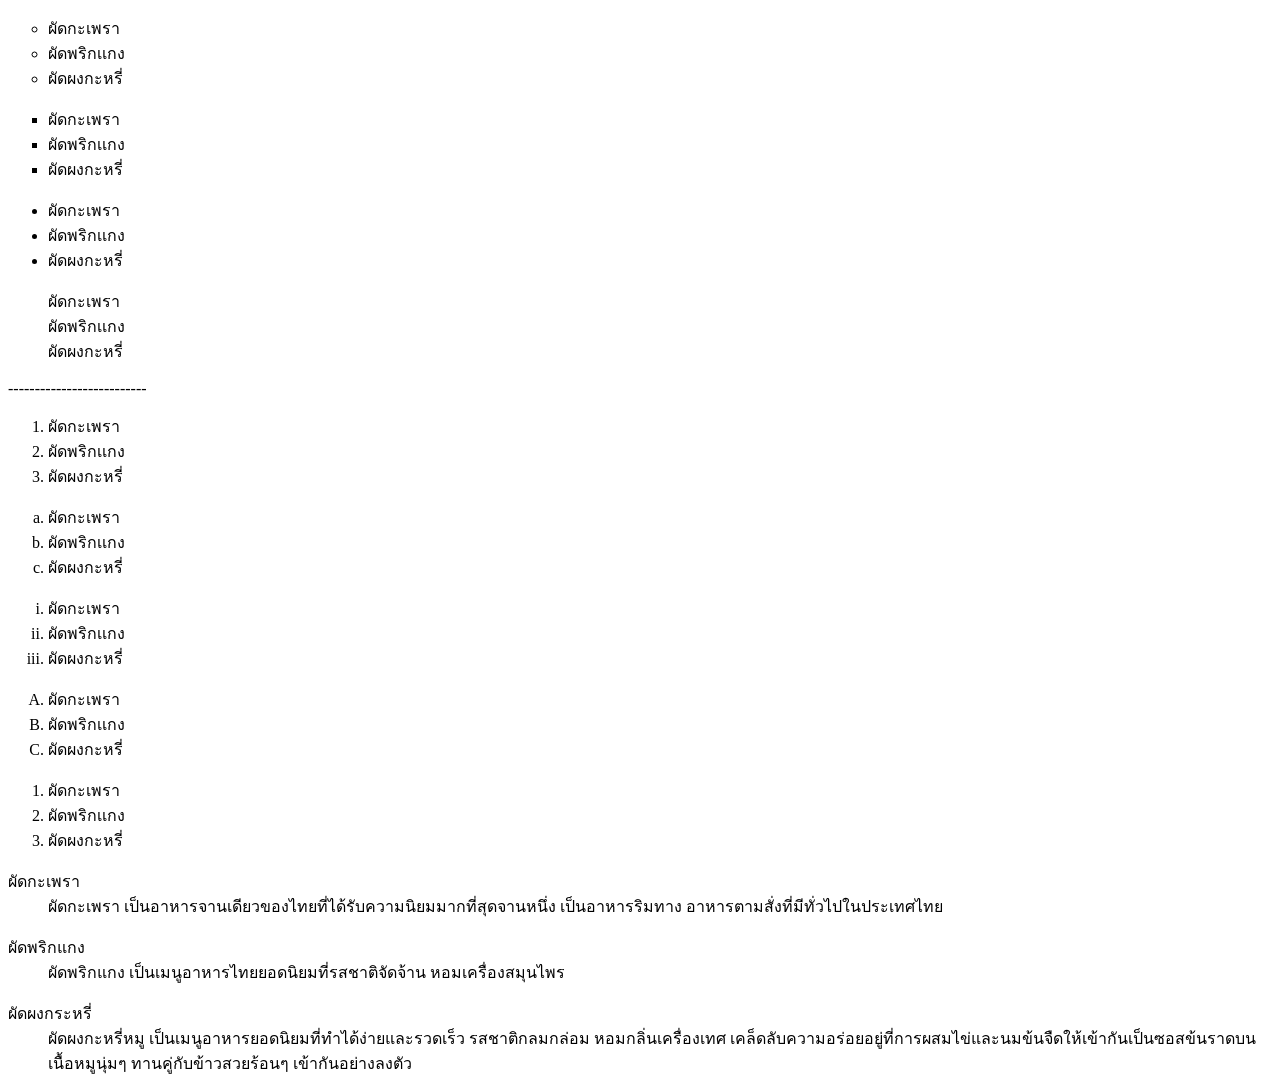
==== index.html @ dc3eae28 "Add files via upload" ====
<!DOCTYPE html>
<html lang="th">
<head>
<title>work04 html list</title>
<meta charset="utf-8">
</head>
<body>
<ul type="circle">
<li>ผัดกะเพรา</li>
<li>ผัดพริกเเกง</li>
<li>ผัดผงกะหรี่</li>
</ul>
<ul type="square">
<li>ผัดกะเพรา</li>
<li>ผัดพริกเเกง</li>
<li>ผัดผงกะหรี่</li>
</ul>
<ul type="dise">
<li>ผัดกะเพรา</li>
<li>ผัดพริกเเกง</li>
<li>ผัดผงกะหรี่</li>
</ul>
<ul type="none">
<li>ผัดกะเพรา</li>
<li>ผัดพริกเเกง</li>
<li>ผัดผงกะหรี่</li>
</ul>
--------------------------
<ol type="1">
<li>ผัดกะเพรา</li>
<li>ผัดพริกเเกง</li>
<li>ผัดผงกะหรี่</li>
</ol>
<ol type="a">
<li>ผัดกะเพรา</li>
<li>ผัดพริกเเกง</li>
<li>ผัดผงกะหรี่</li>
</ol>
<ol type="i">
<li>ผัดกะเพรา</li>
<li>ผัดพริกเเกง</li>
<li>ผัดผงกะหรี่</li>
</ol>
<ol type="A">
<li>ผัดกะเพรา</li>
<li>ผัดพริกเเกง</li>
<li>ผัดผงกะหรี่</li>
</ol>
<ol type="l">
<li>ผัดกะเพรา</li>
<li>ผัดพริกเเกง</li>
<li>ผัดผงกะหรี่</li>
</ol>
<dl>
<dt>ผัดกะเพรา</dt>
<dd>ผัดกะเพรา เป็นอาหารจานเดียวของไทยที่ได้รับความนิยมมากที่สุดจานหนึ่ง เป็นอาหารริมทาง อาหารตามสั่งที่มีทั่วไปในประเทศไทย</dd>
</dl>
<dt>ผัดพริกแกง</dt>
<dd>ผัดพริกแกง เป็นเมนูอาหารไทยยอดนิยมที่รสชาติจัดจ้าน หอมเครื่องสมุนไพร</dd>
</dl>
<dl>
<dt>ผัดผงกระหรี่</dt>
<dd>ผัดผงกะหรี่หมู เป็นเมนูอาหารยอดนิยมที่ทำได้ง่ายและรวดเร็ว รสชาติกลมกล่อม หอมกลิ่นเครื่องเทศ เคล็ดลับความอร่อยอยู่ที่การผสมไข่และนมข้นจืดให้เข้ากันเป็นซอสข้นราดบนเนื้อหมูนุ่มๆ ทานคู่กับข้าวสวยร้อนๆ เข้ากันอย่างลงตัว</dd>
</dl>


</body>
</html>
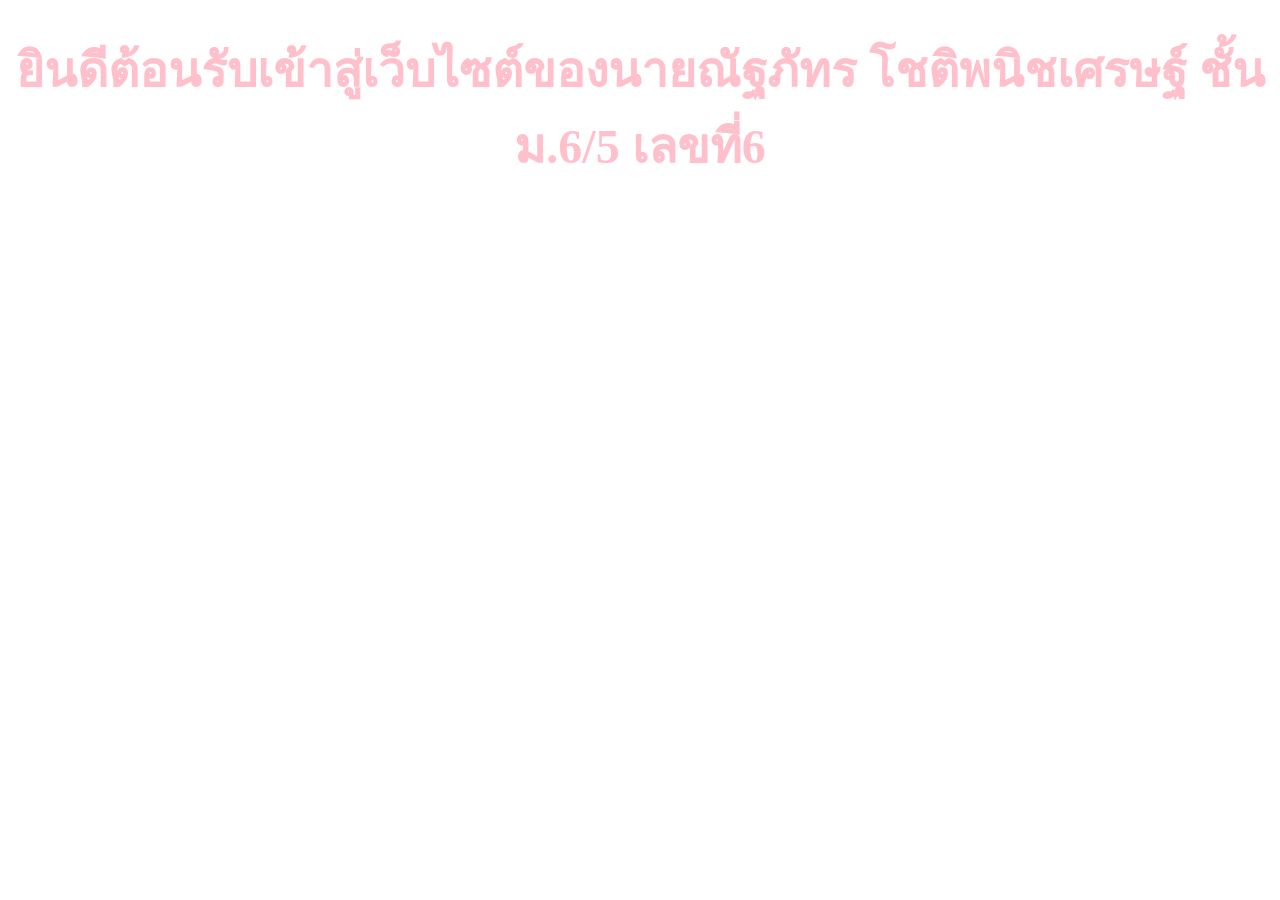
==== commit dd17b1d1: "Update index.html" ====
--- a/index.html
+++ b/index.html
@@ -1,68 +1,10 @@
 <!DOCTYPE html>
 <html lang="th">
-<head>
-<title>work04 html list</title>
-<meta charset="utf-8">
+ <head>
+  <meta charset="utf-8">
+  <title>ยินดีต้อนรับ</title>
 </head>
-<body>
-<ul type="circle">
-<li>ผัดกะเพรา</li>
-<li>ผัดพริกเเกง</li>
-<li>ผัดผงกะหรี่</li>
-</ul>
-<ul type="square">
-<li>ผัดกะเพรา</li>
-<li>ผัดพริกเเกง</li>
-<li>ผัดผงกะหรี่</li>
-</ul>
-<ul type="dise">
-<li>ผัดกะเพรา</li>
-<li>ผัดพริกเเกง</li>
-<li>ผัดผงกะหรี่</li>
-</ul>
-<ul type="none">
-<li>ผัดกะเพรา</li>
-<li>ผัดพริกเเกง</li>
-<li>ผัดผงกะหรี่</li>
-</ul>
---------------------------
-<ol type="1">
-<li>ผัดกะเพรา</li>
-<li>ผัดพริกเเกง</li>
-<li>ผัดผงกะหรี่</li>
-</ol>
-<ol type="a">
-<li>ผัดกะเพรา</li>
-<li>ผัดพริกเเกง</li>
-<li>ผัดผงกะหรี่</li>
-</ol>
-<ol type="i">
-<li>ผัดกะเพรา</li>
-<li>ผัดพริกเเกง</li>
-<li>ผัดผงกะหรี่</li>
-</ol>
-<ol type="A">
-<li>ผัดกะเพรา</li>
-<li>ผัดพริกเเกง</li>
-<li>ผัดผงกะหรี่</li>
-</ol>
-<ol type="l">
-<li>ผัดกะเพรา</li>
-<li>ผัดพริกเเกง</li>
-<li>ผัดผงกะหรี่</li>
-</ol>
-<dl>
-<dt>ผัดกะเพรา</dt>
-<dd>ผัดกะเพรา เป็นอาหารจานเดียวของไทยที่ได้รับความนิยมมากที่สุดจานหนึ่ง เป็นอาหารริมทาง อาหารตามสั่งที่มีทั่วไปในประเทศไทย</dd>
-</dl>
-<dt>ผัดพริกแกง</dt>
-<dd>ผัดพริกแกง เป็นเมนูอาหารไทยยอดนิยมที่รสชาติจัดจ้าน หอมเครื่องสมุนไพร</dd>
-</dl>
-<dl>
-<dt>ผัดผงกระหรี่</dt>
-<dd>ผัดผงกะหรี่หมู เป็นเมนูอาหารยอดนิยมที่ทำได้ง่ายและรวดเร็ว รสชาติกลมกล่อม หอมกลิ่นเครื่องเทศ เคล็ดลับความอร่อยอยู่ที่การผสมไข่และนมข้นจืดให้เข้ากันเป็นซอสข้นราดบนเนื้อหมูนุ่มๆ ทานคู่กับข้าวสวยร้อนๆ เข้ากันอย่างลงตัว</dd>
-</dl>
-
-
+<body style= "background-collor:#fce4ec">
+  <h1 style="color:pink; font-size:300%; text-align:center;">ยินดีต้อนรับเข้าสู่เว็บไซต์ของนายณัฐภัทร โชติพนิชเศรษฐ์ ชั้น ม.6/5 เลขที่6</h1>
 </body>
-</html>+</html>
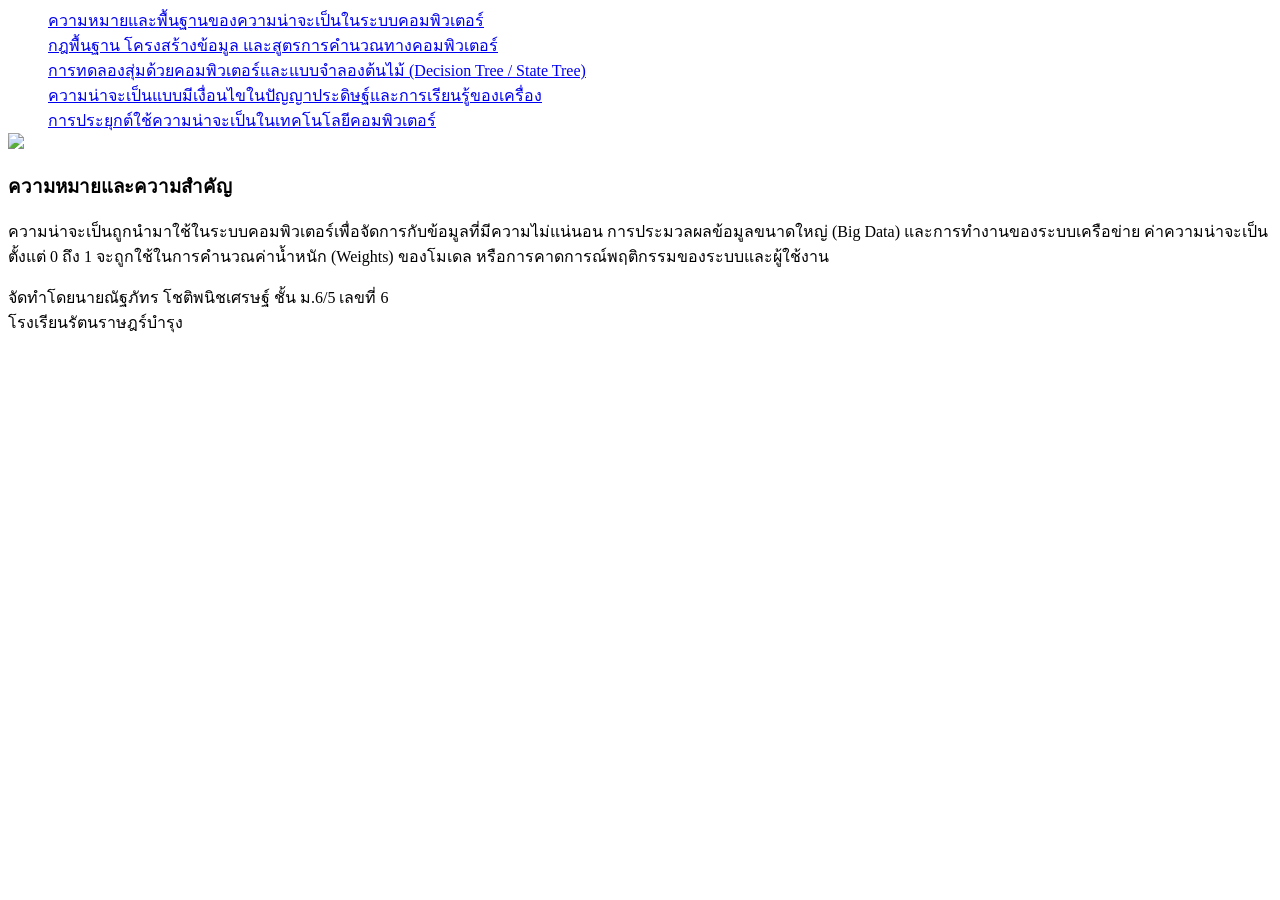
==== commit bc545a3f: "Add files via upload" ====
--- a/index.html
+++ b/index.html
@@ -1,10 +1,36 @@
 <!DOCTYPE html>
 <html lang="th">
- <head>
-  <meta charset="utf-8">
-  <title>ยินดีต้อนรับ</title>
+<head>
+<meta charset="utf-8">
+<link rel="stylesheet" href="mystyle.css">
+<title>ความหมายและพื้นฐานของความน่าจะเป็นในระบบคอมพิวเตอร์
+</title>
 </head>
-<body style= "background-collor:#fce4ec">
-  <h1 style="color:pink; font-size:300%; text-align:center;">ยินดีต้อนรับเข้าสู่เว็บไซต์ของนายณัฐภัทร โชติพนิชเศรษฐ์ ชั้น ม.6/5 เลขที่6</h1>
+<body>
+<div class="container">
+<header></header>
+<section>
+    <nav>
+        <ul style="list-style-type:none;margin:0;padding=0;">
+        <li><a href="index.html">ความหมายและพื้นฐานของความน่าจะเป็นในระบบคอมพิวเตอร์
+</a></li>
+        <li><a href="p2.html"> กฎพื้นฐาน โครงสร้างข้อมูล และสูตรการคำนวณทางคอมพิวเตอร์</a></li>
+        <li><a href="p3.html"> การทดลองสุ่มด้วยคอมพิวเตอร์และแบบจำลองต้นไม้ (Decision Tree / State Tree)</a></li>
+        <li><a href="p4.html">ความน่าจะเป็นแบบมีเงื่อนไขในปัญญาประดิษฐ์และการเรียนรู้ของเครื่อง</a></li>
+        <li><a href="p5.html"> การประยุกต์ใช้ความน่าจะเป็นในเทคโนโลยีคอมพิวเตอร์
+</a></li>
+        </ul>
+    </nav>
+    <article>
+    <img src="images/p1.jpg" style="width:350px;">
+    <h1>ความหมายและความสำคัญ</h1>
+    <p>ความน่าจะเป็นถูกนำมาใช้ในระบบคอมพิวเตอร์เพื่อจัดการกับข้อมูลที่มีความไม่แน่นอน การประมวลผลข้อมูลขนาดใหญ่ (Big Data) และการทำงานของระบบเครือข่าย ค่าความน่าจะเป็นตั้งแต่ 0 ถึง 1 จะถูกใช้ในการคำนวณค่าน้ำหนัก (Weights) ของโมเดล หรือการคาดการณ์พฤติกรรมของระบบและผู้ใช้งาน
+</p>
+    </article>
+</section>
+<footer>
+<p>จัดทำโดยนายณัฐภัทร โชติพนิชเศรษฐ์ ชั้น ม.6/5 เลขที่ 6 <br>โรงเรียนรัตนราษฎร์บำรุง</p>
+</footer>
+</div>
 </body>
-</html>
+</html>
